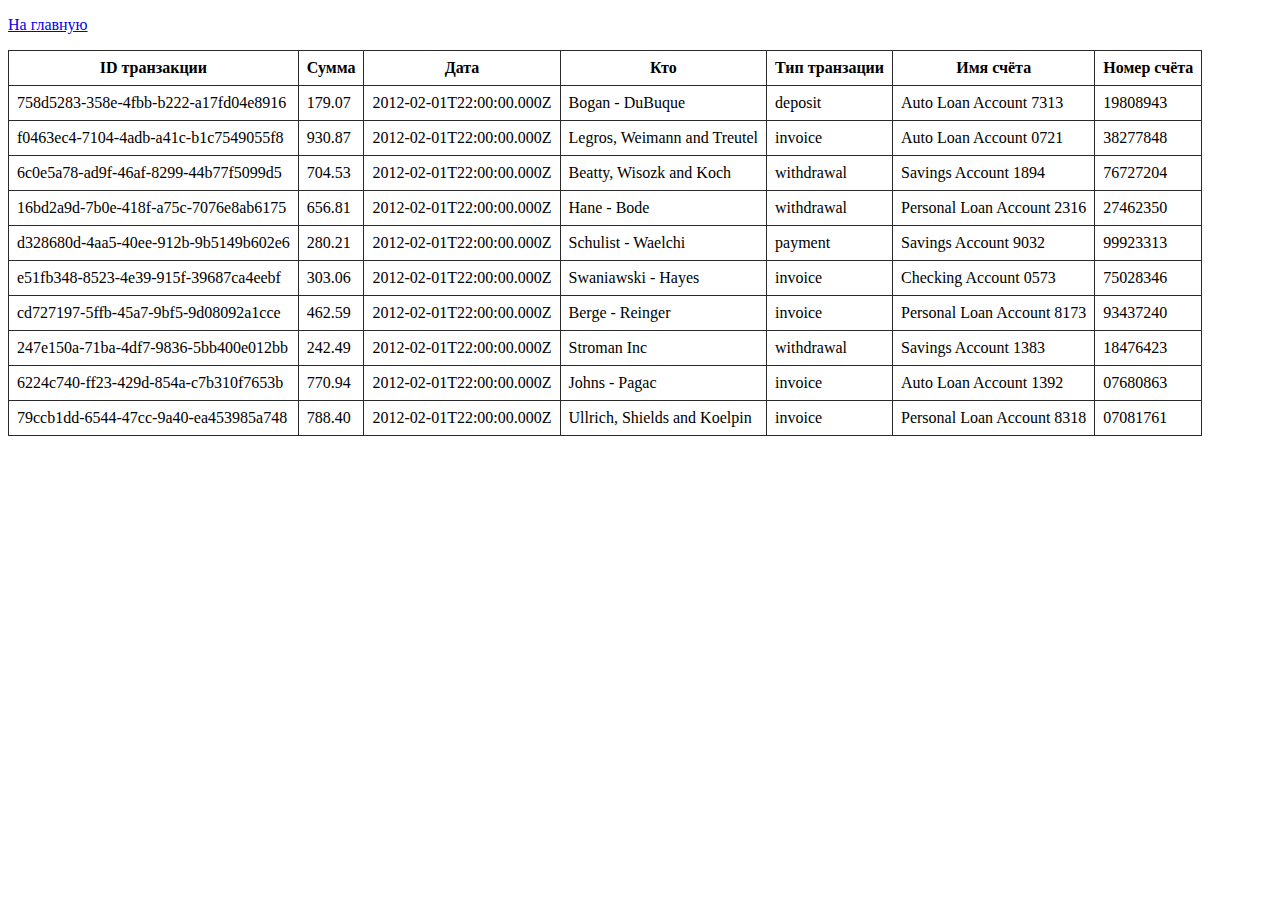
==== test-3.html @ ee929561 "table insertAdjacent" ====
<!DOCTYPE html>
<html lang="en">
<head>
    <meta charset="UTF-8">
    <meta name="viewport" content="width=device-width, initial-scale=1.0">
    <title>Document</title>
    <link rel="stylesheet" href="./styles.css">
</head>
<body>
    <p><a href="/index.html">На главную</a></p>

    <table class="transaction-table js-transaction-table">
      <thead>
        <tr>
          <th>ID транзакции</th>
          <th>Сумма</th>
          <th>Дата</th>
          <th>Кто</th>
          <th>Тип транзации</th>
          <th>Имя счёта</th>
          <th>Номер счёта</th>
        </tr>
      </thead>
    </table>

    <script src="./js/test-3.js" type="module"></script>
</body>
</html>
---- styles.css ----
.taskTitle {
    font-size: large;
    color: slateblue;
    margin-left: 40px;
}

a {
    display: block;
}

/* task-03 */
#gallery {
    display: flex;
    justify-content: space-around;
    align-items: center;
    flex-wrap: wrap;
  }

  .gallery-item {
    list-style: none;
  }

  .gallery-img {
      display: block;
      margin: 0;
      padding: 0;
    max-width: 350px;
  }

  #validation-input {
    border: 3px solid #bdbdbd;
  }

  #validation-input.valid {
    border-color: #4caf50;
  }

  #validation-input.invalid {
    border-color: #f44336;
  }

  .color-picker__option {
    display: inline-block;
    width: 64px;
    height: 64px;
    margin: 4px;
    border: none;
    outline: none;
    cursor: pointer;
  }

  .transaction-table {
    border-collapse: collapse;
  }

  .transaction-table th,
  .transaction-table td {
    padding: 8px;
    border: 1px solid #2a2a2a;
  }

  .title__link {
    display: inline-flex;
    margin-left: 40px;
  }
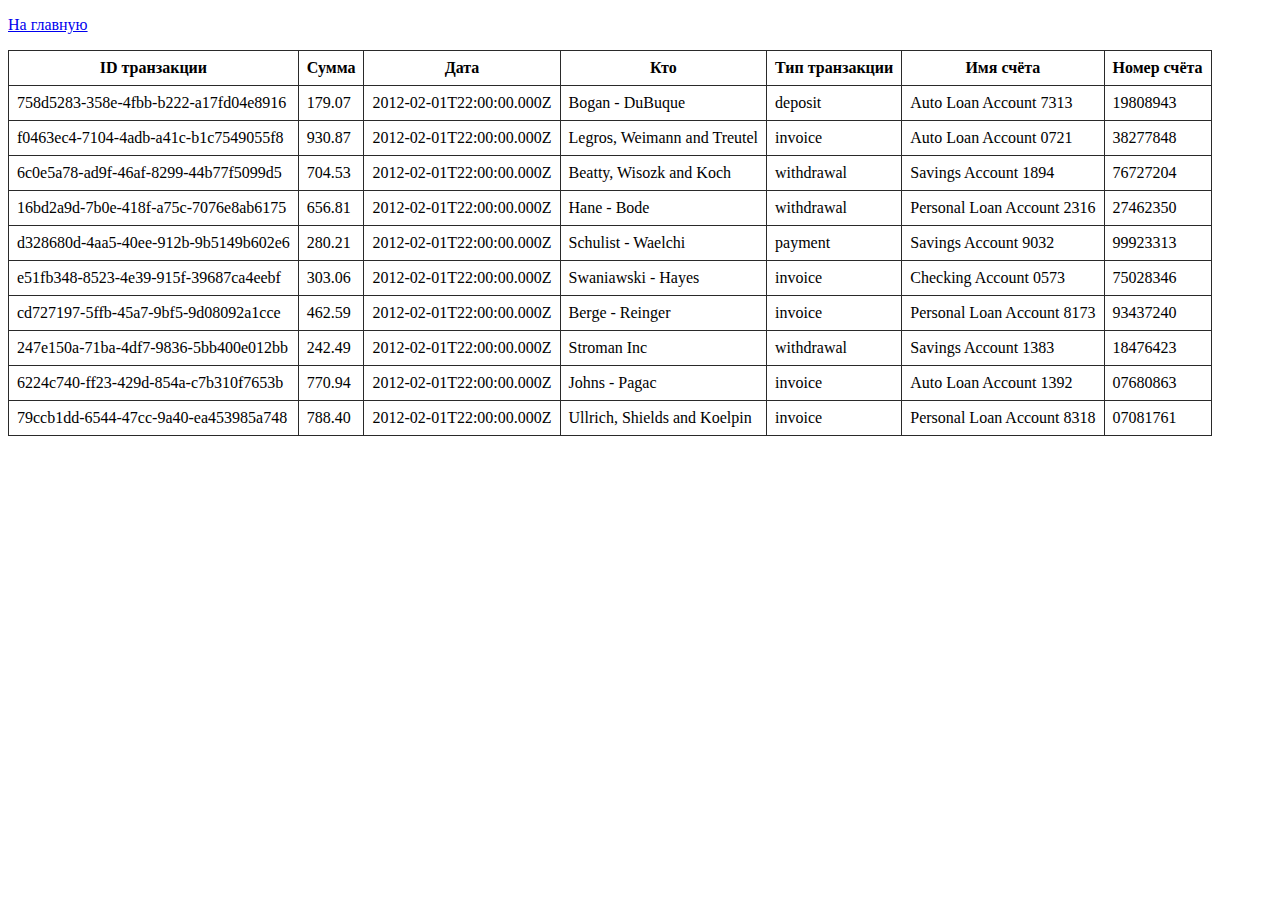
==== commit fac921be: "fixed misprints" ====
--- a/test-3.html
+++ b/test-3.html
@@ -16,7 +16,7 @@
           <th>Сумма</th>
           <th>Дата</th>
           <th>Кто</th>
-          <th>Тип транзации</th>
+          <th>Тип транзакции</th>
           <th>Имя счёта</th>
           <th>Номер счёта</th>
         </tr>
